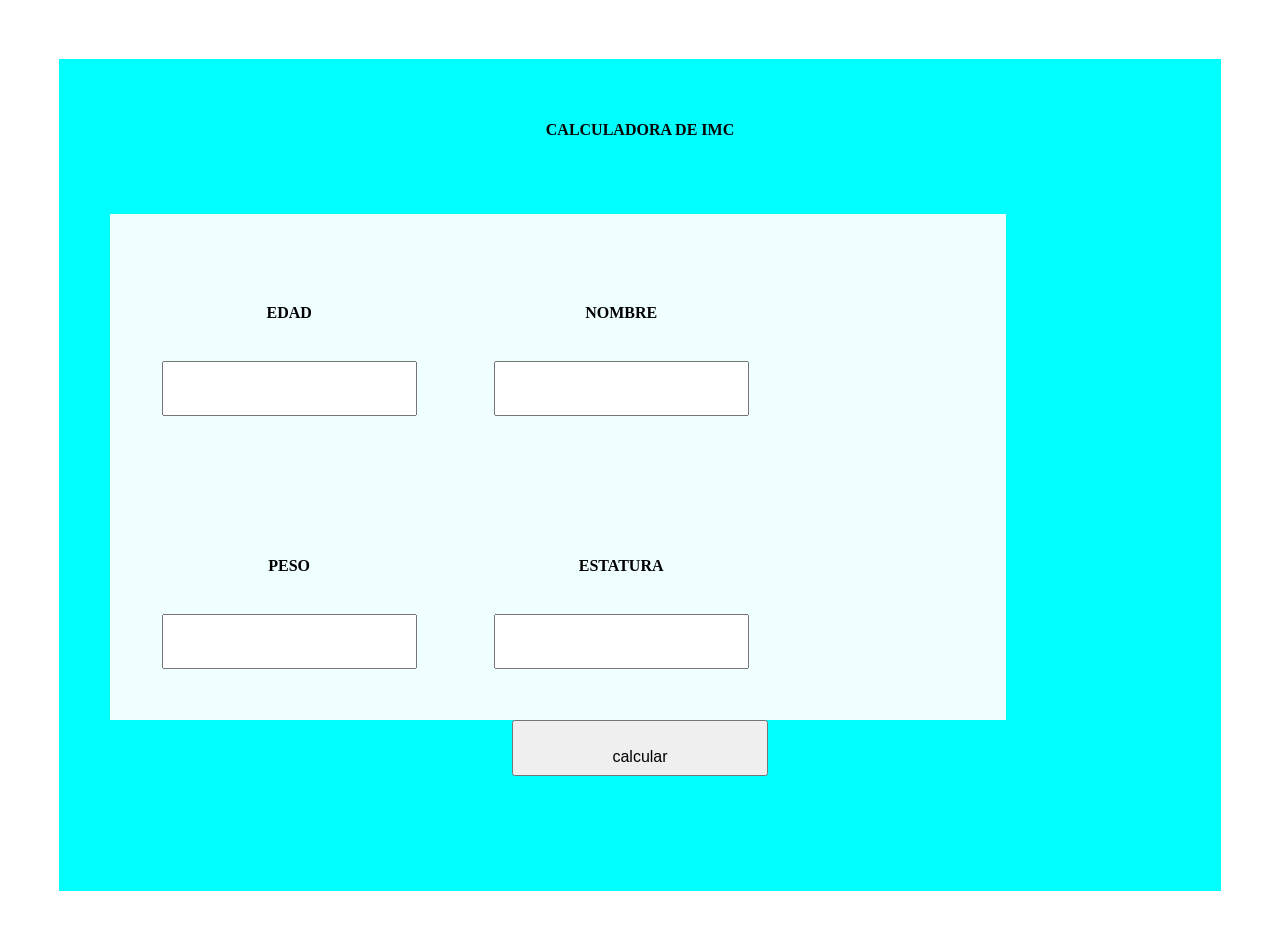
==== index.html @ 3285b26c "changes" ====
<!doctype html>
<html lang="en">
  <head>
    <meta charset="UTF-8" />
    <link rel="icon" type="image/svg+xml" href="/vite.svg" />
    <link rel="stylesheet" href="./src/style.css">
    <meta name="viewport" content="width=device-width, initial-scale=1.0" />
    <script src="./src/main.js" defer></script>
    <title>calculadora de imc</title>
  </head>
  <body>
    <div id="container" class="container">
      <h1 id="titulo">CALCULADORA DE IMC</h1>
      <form class="container_3" id="form">
        <div class="container_1">
          <div class="container_up">
            <h2>EDAD</h2>
            <input type="text" id="edad" class="edad barra">
          </div>
          <div class=container_down">
            <h2>NOMBRE</h2>
            <input type="text" id="nombre" class="nombre barra">
          </div>
        </div>
        <div class="container_1">
          <div class="container_up">
            <h2>PESO</h2>
            <input type="number" 
            name="peso" 
            id="peso" class="peso barra">
          </div>
          <div class=container_down">
            <h2>ESTATURA</h2>
            <input type="number" 
            name="estatura" id="altura" class="estatura barra">
          </div>
        </div>
        
        <button type="submit" id="calcular" class="btn">calcular</button>
      </form>
      
      <div class="container2" id="hidden">

      </div>
    </div>
  </body>
</html>
---- src/style.css ----
*{
  box-sizing: border-box;
  padding: 2vw;
  text-align: center;
  font-size: medium;
  
}
.container{
  display: flex;
  flex-direction: column;
  background-color: aqua;
  justify-content: center;
  gap: 1vw;
}
.container_1{
  justify-self: center;
  display: flex;
  flex-direction: row;
  width: 70vw;
  background-color: azure;
  gap: 2vw;
}
.btn{
  align-self: center;
  justify-self: center;
  height: 2vw;
  width: 20vw;
}
.barra{
  height: 1vw;
}
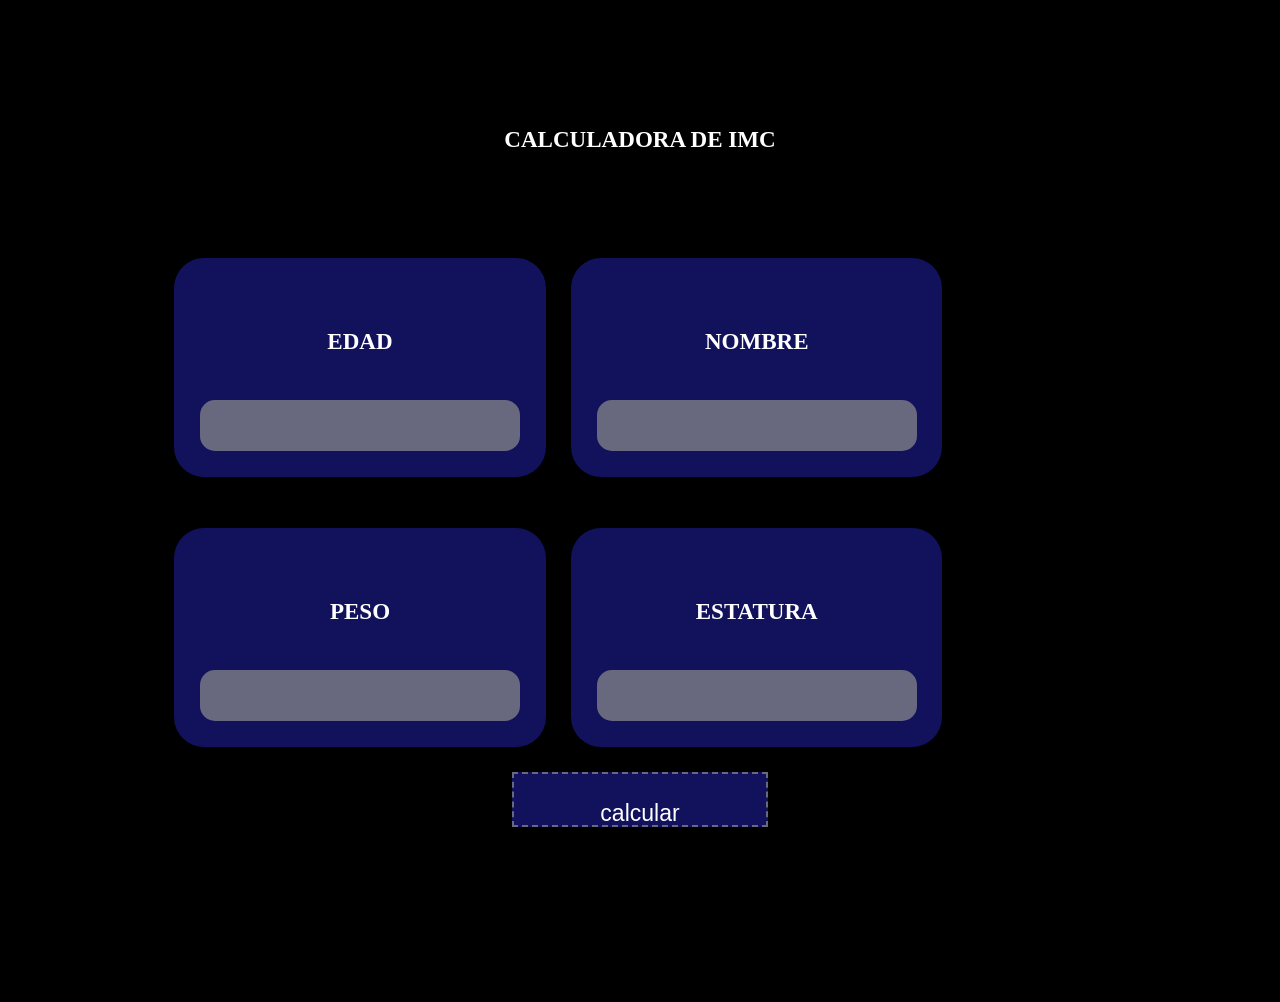
==== commit a1eee89a: "changes" ====
--- a/index.html
+++ b/index.html
@@ -13,23 +13,23 @@
       <h1 id="titulo">CALCULADORA DE IMC</h1>
       <form class="container_3" id="form">
         <div class="container_1">
-          <div class="container_up">
+          <div class="container_up targeta">
             <h2>EDAD</h2>
             <input type="text" id="edad" class="edad barra">
           </div>
-          <div class=container_down">
+          <div class="container_down targeta">
             <h2>NOMBRE</h2>
             <input type="text" id="nombre" class="nombre barra">
           </div>
         </div>
         <div class="container_1">
-          <div class="container_up">
+          <div class="container_up targeta"">
             <h2>PESO</h2>
             <input type="number" 
             name="peso" 
             id="peso" class="peso barra">
           </div>
-          <div class=container_down">
+          <div class="container_down targeta">
             <h2>ESTATURA</h2>
             <input type="number" 
             name="estatura" id="altura" class="estatura barra">
--- a/src/style.css
+++ b/src/style.css
@@ -2,14 +2,17 @@
   box-sizing: border-box;
   padding: 2vw;
   text-align: center;
-  font-size: medium;
-  
+  color: white;
+  font-size: 1.2rem;
+}
+body{
+  background-color: black;
 }
 .container{
   display: flex;
   flex-direction: column;
-  background-color: aqua;
   justify-content: center;
+  justify-items: center;
   gap: 1vw;
 }
 .container_1{
@@ -17,15 +20,35 @@
   display: flex;
   flex-direction: row;
   width: 70vw;
-  background-color: azure;
   gap: 2vw;
+  justify-items: center;
+  justify-content: center;
+}
+.targeta{
+  background-color: #11115c;
+  border-radius: 30px;
+  border-color: 5px solid blue;
 }
 .btn{
-  align-self: center;
-  justify-self: center;
-  height: 2vw;
+  background-color: #11115c;
+  border-color: #8d8d8db4;
+  border-style: dashed;
+  height: 4vw;
   width: 20vw;
 }
 .barra{
   height: 1vw;
+  width: 25vw;
+  background-color: #8d8d8db4;
+  border-style: none;
+  border-radius: 15px;
+}
+.imgs{
+  width: 80vw;
+}
+.peso{
+  font-size: large;
+}
+.imc{
+  font-size: larger;
 }
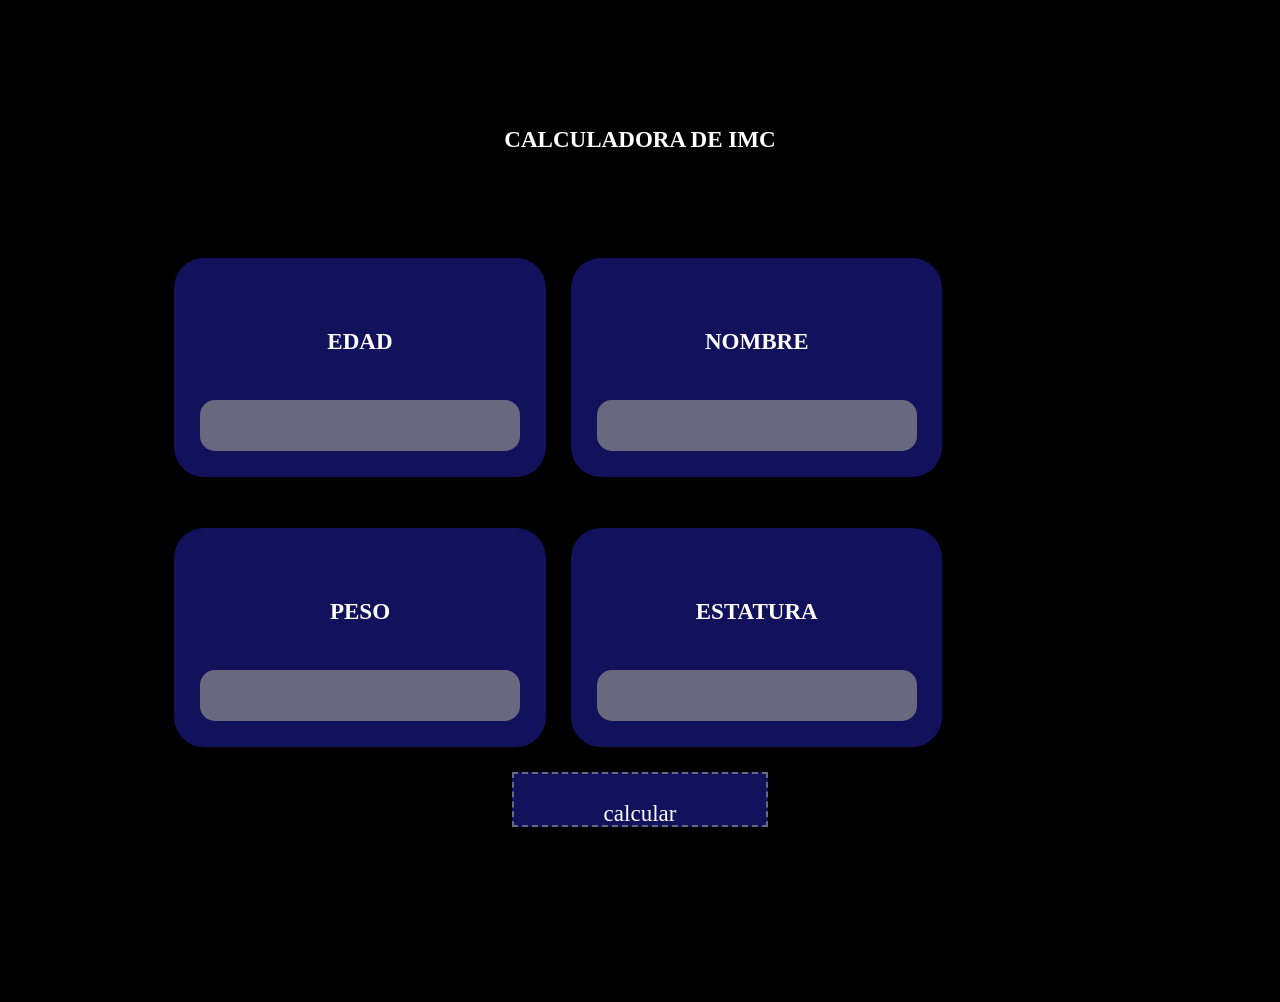
==== commit 04a700e5: "changes" ====
--- a/index.html
+++ b/index.html
@@ -35,12 +35,9 @@
             name="estatura" id="altura" class="estatura barra">
           </div>
         </div>
-        
         <button type="submit" id="calcular" class="btn">calcular</button>
       </form>
-      
       <div class="container2" id="hidden">
-
       </div>
     </div>
   </body>
--- a/src/style.css
+++ b/src/style.css
@@ -1,4 +1,5 @@
 *{
+  font-family: Cambria, Cochin, Georgia, Times, 'Times New Roman', serif;
   box-sizing: border-box;
   padding: 2vw;
   text-align: center;
@@ -7,6 +8,10 @@
 }
 body{
   background-color: black;
+}
+.titulo{
+  font-size: 2rem;
+  font-weight: 800;
 }
 .container{
   display: flex;
@@ -43,12 +48,16 @@
   border-style: none;
   border-radius: 15px;
 }
+.nose{
+  background-color: #11115c;
+  border-radius: 25px;
+}
 .imgs{
   width: 80vw;
 }
 .peso{
-  font-size: large;
+  font-size: 2rem;
 }
 .imc{
-  font-size: larger;
+  font-size: 1rem;
 }
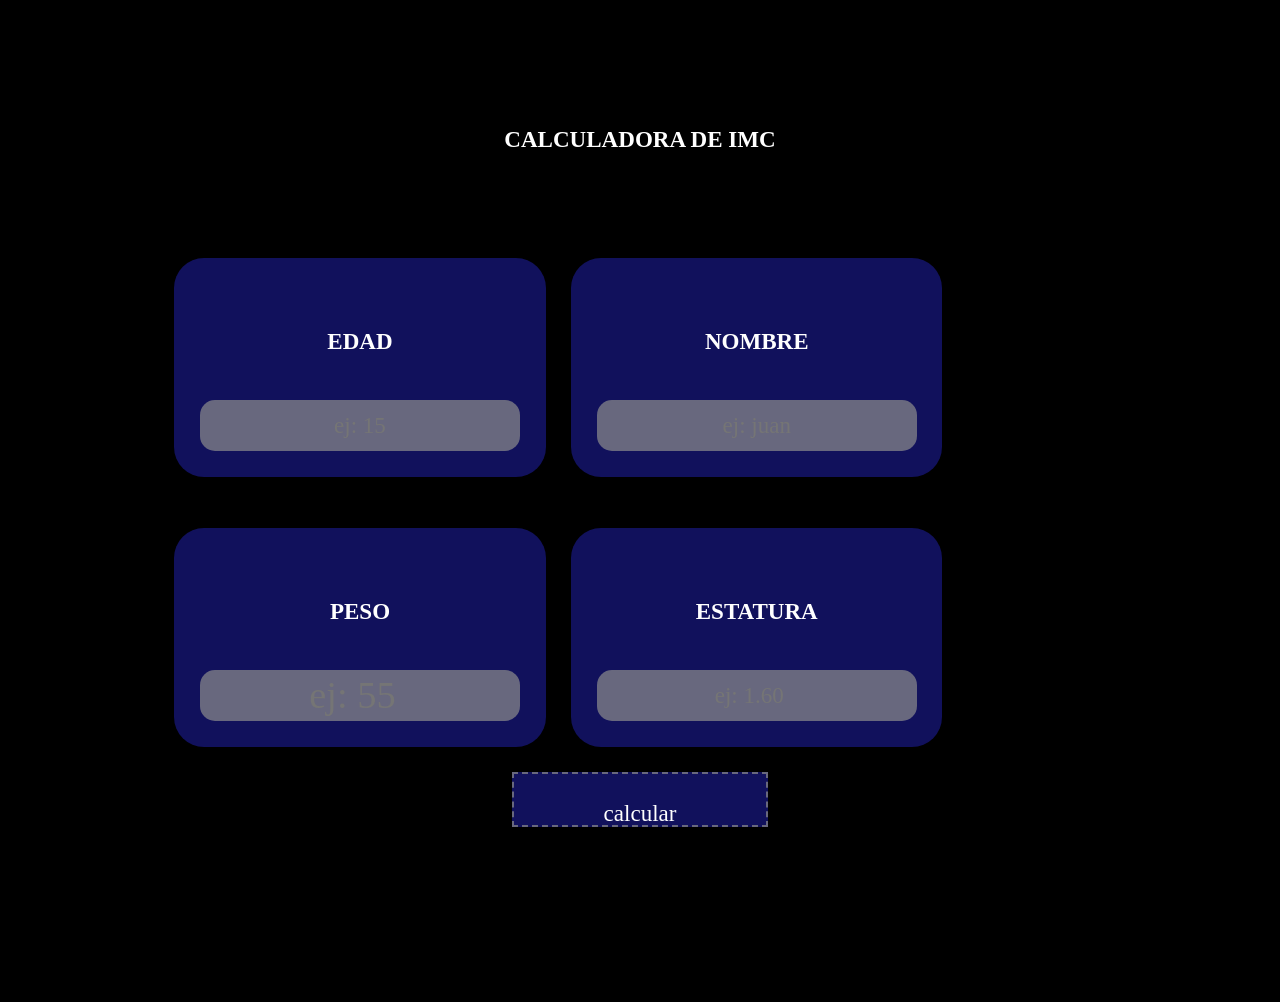
==== commit 15c7f723: "changes" ====
--- a/index.html
+++ b/index.html
@@ -15,24 +15,21 @@
         <div class="container_1">
           <div class="container_up targeta">
             <h2>EDAD</h2>
-            <input type="text" id="edad" class="edad barra">
+            <input type="text" placeholder="ej: 15" id="edad" class="edad barra">
           </div>
           <div class="container_down targeta">
             <h2>NOMBRE</h2>
-            <input type="text" id="nombre" class="nombre barra">
+            <input type="text" placeholder="ej: juan" id="nombre" class="nombre barra">
           </div>
         </div>
         <div class="container_1">
           <div class="container_up targeta"">
             <h2>PESO</h2>
-            <input type="number" 
-            name="peso" 
-            id="peso" class="peso barra">
+            <input type="number" placeholder="ej: 55" name="peso" id="peso" class="peso barra">
           </div>
           <div class="container_down targeta">
             <h2>ESTATURA</h2>
-            <input type="number" 
-            name="estatura" id="altura" class="estatura barra">
+            <input type="number" placeholder="ej: 1.60" name="estatura" id="altura" class="estatura barra">
           </div>
         </div>
         <button type="submit" id="calcular" class="btn">calcular</button>
--- a/src/style.css
+++ b/src/style.css
@@ -42,6 +42,7 @@
   width: 20vw;
 }
 .barra{
+  color: aliceblue;
   height: 1vw;
   width: 25vw;
   background-color: #8d8d8db4;
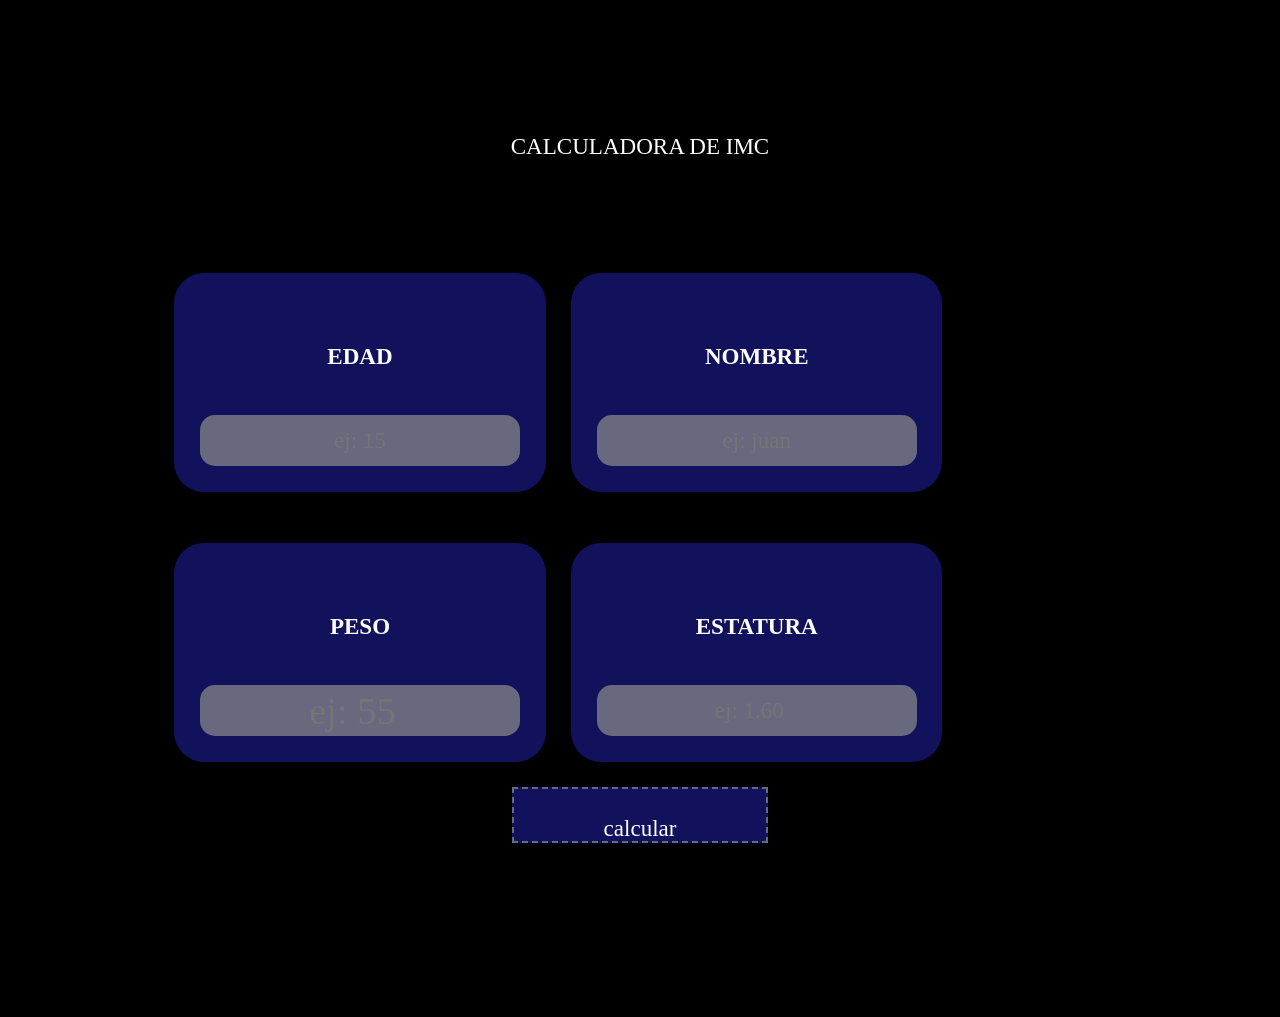
==== commit a8093964: "changes" ====
--- a/index.html
+++ b/index.html
@@ -10,7 +10,7 @@
   </head>
   <body>
     <div id="container" class="container">
-      <h1 id="titulo">CALCULADORA DE IMC</h1>
+      <p id="titulo">CALCULADORA DE IMC</p>
       <form class="container_3" id="form">
         <div class="container_1">
           <div class="container_up targeta">
--- a/src/style.css
+++ b/src/style.css
@@ -10,8 +10,8 @@
   background-color: black;
 }
 .titulo{
-  font-size: 2rem;
-  font-weight: 800;
+  font-size: 3rem;
+  font-weight: bolder;
 }
 .container{
   display: flex;
@@ -50,11 +50,13 @@
   border-radius: 15px;
 }
 .nose{
+  justify-self: center;
+  width: 60vw;
   background-color: #11115c;
   border-radius: 25px;
 }
 .imgs{
-  width: 80vw;
+  width: 40vw;
 }
 .peso{
   font-size: 2rem;
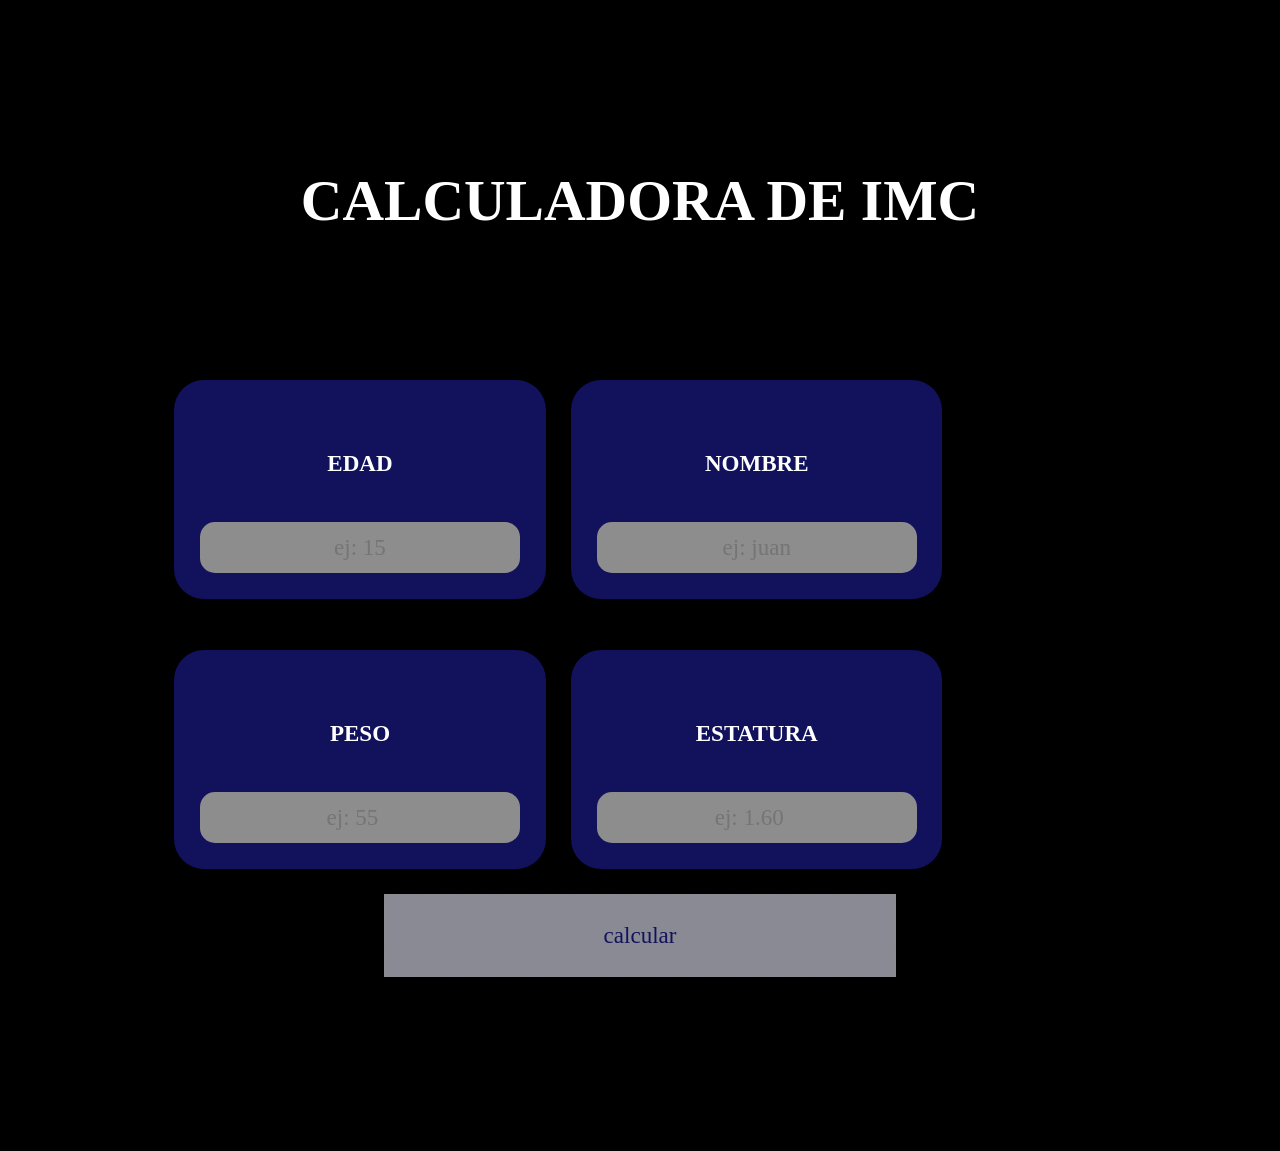
==== commit 9f3cd246: "changes" ====
--- a/index.html
+++ b/index.html
@@ -10,7 +10,7 @@
   </head>
   <body>
     <div id="container" class="container">
-      <p id="titulo">CALCULADORA DE IMC</p>
+      <p class="titulo">CALCULADORA DE IMC</p>
       <form class="container_3" id="form">
         <div class="container_1">
           <div class="container_up targeta">
--- a/src/style.css
+++ b/src/style.css
@@ -35,17 +35,16 @@
   border-color: 5px solid blue;
 }
 .btn{
-  background-color: #11115c;
+  color: #11115c;
+  background-color: #8a8a94;
   border-color: #8d8d8db4;
   border-style: dashed;
-  height: 4vw;
-  width: 20vw;
+  width: 40vw;
 }
 .barra{
-  color: aliceblue;
   height: 1vw;
   width: 25vw;
-  background-color: #8d8d8db4;
+  background-color: #8d8d8d;
   border-style: none;
   border-radius: 15px;
 }
@@ -58,7 +57,7 @@
 .imgs{
   width: 40vw;
 }
-.peso{
+.peso1{
   font-size: 2rem;
 }
 .imc{
